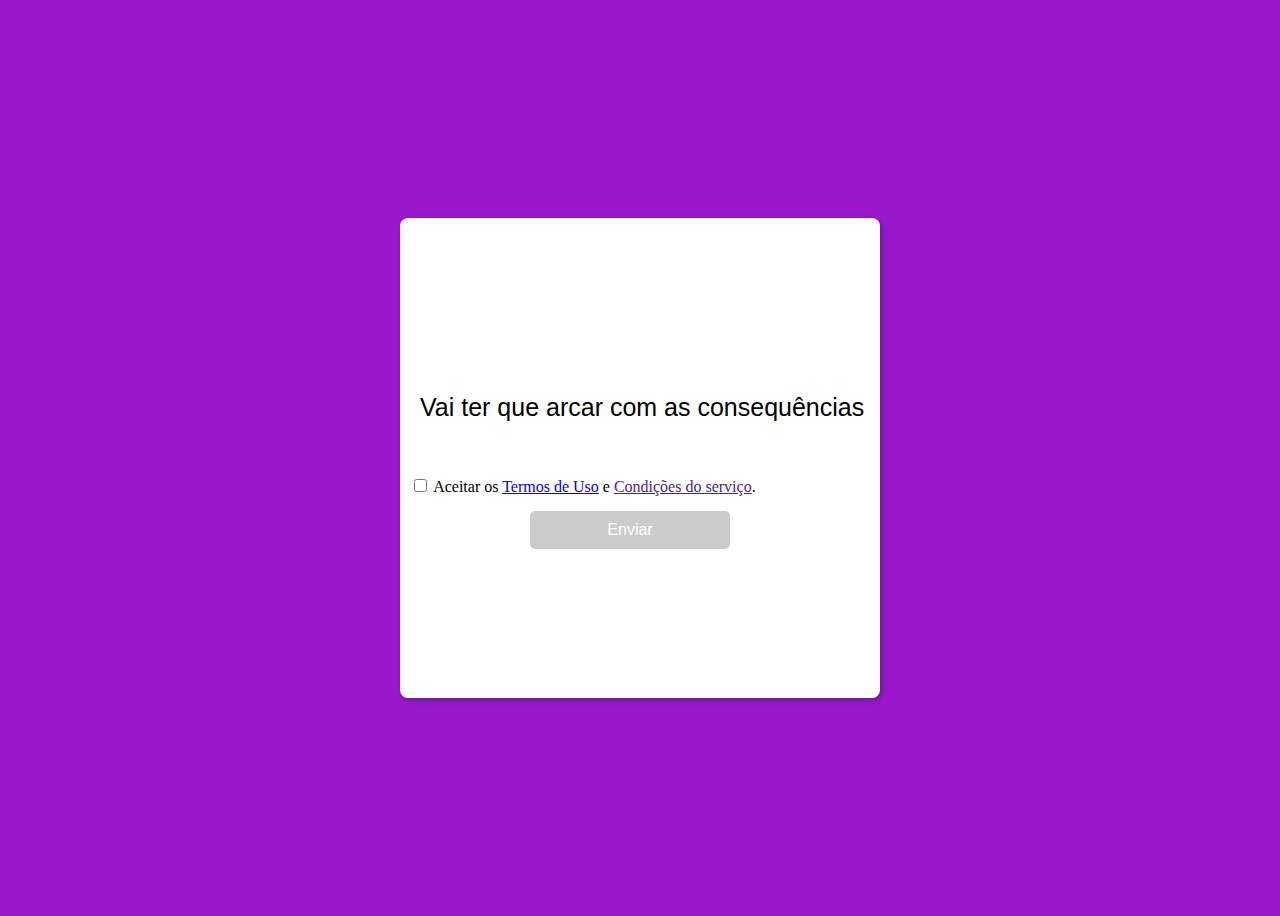
==== index2.html @ d2a5b833 "Update and rename serase2.html to index2.html" ====
<!DOCTYPE html>
<html lang="en">
  <head>
    <meta charset="UTF-8" />
    <meta name="viewport" content="width=device-width, initial-scale=1.0" />

    <link rel="stylesheet" href="serase2.css" />
    <link rel="shortcut icon" href="https://media.istockphoto.com/id/167222529/pt/vetorial/se-suspeitar-de-%C3%ADcones-emotivos.jpg?s=612x612&w=0&k=20&c=nFrIHW2AVz5m7MUg4P9ZKhvjYbugu7DIk2oMfq-U554=" type="image/x-icon">
    <title>Para Aline</title>
  </head>
  <body>
    <div class="card" id="card">
      <div class="question" id="question">
        <p>Vai ter que arcar com as consequências</p>
  <img src="https://i.pinimg.com/236x/bc/0d/d4/bc0dd42bce2bc4c926636771257da795.jpg" alt="">
    </div>
    <div class="checkbox-container">
      <input type="checkbox" id="caixaDeMarcacao">
      <label for="caixaDeMarcacao">Aceitar os <a href="Termos de Uso.html">Termos de Uso</a> e <a href="">Condições do serviço</a>.</label>
  </div>
  
   <a href=""><button  id="meuBotao"  disabled >Enviar</button></a>
  
    </div>
  </body>
 <script src="serase2.js"></script>
</html>
---- serase2.css ----
body {
    display: flex;
    align-items: center;
    justify-content: center;
    height: 100vh;

    background-color: #9918cc;
}

.card {
    display: flex;
    justify-content: center;
    flex-direction: column;


    max-width: 480px; height: 480px; margin: 0px; width: 480px;

    background-color: #fff;
    border-radius: 8px;
    box-shadow: 2px 2px 5px 1px rgba(0, 0, 0, 0.2);
}

.card > .question p {
    position: none;
    font-size: 25px;
    font-family: sans-serif;
    font-weight: 490;
    margin-left: 20px;
    margin-bottom: 30px;

}
.card p {
margin-left: 40px;
}

.card >.question img {
position: relative;
margin-left: 110px;
margin-bottom: 20px;
}

/* Estilo para a caixa de marcação */
.checkbox-container {
    display: inline-block;
    position: relative;
    margin-right: 15px;
    margin-left: 10px;
    margin-bottom: 15px;
}

.checkbox-custom {
    width: 25px;
    height: 25px;
    background-color: #fff;
    border: 2px solid #007bff;
    border-radius: 5px;
    cursor: pointer;
    position: absolute;
    top: 0;
    left: 0;
}

.checkbox-custom::after {
    content: '';
    width: 15px;
    height: 7px;
    border: solid #007bff;
    border-width: 0 2px 2px 0;
    transform: rotate(45deg);
    position: absolute;
    top: 4px;
    left: 7px;
    opacity: 0;
}

.checkbox-container input[type="checkbox"]:checked + .checkbox-custom::after {
    opacity: 1;
}

.checkbox-label {
    font-size: 16px;
    color: #333;
    cursor: pointer;
    padding-left: 35px;
    text-decoration: none;
}

/* Estilo para o botão */
#meuBotao {
    margin-left: 130px;
    width: 200px;
    padding: 10px 15px;
    font-size: 16px;
    background-color: #007bff;
    color: #fff;
    border: none;
    border-radius: 5px;
    cursor: pointer;
    transition: background-color 0.3s ease;
}

#meuBotao:disabled {
    background-color: #ccc;
    cursor: not-allowed;
}
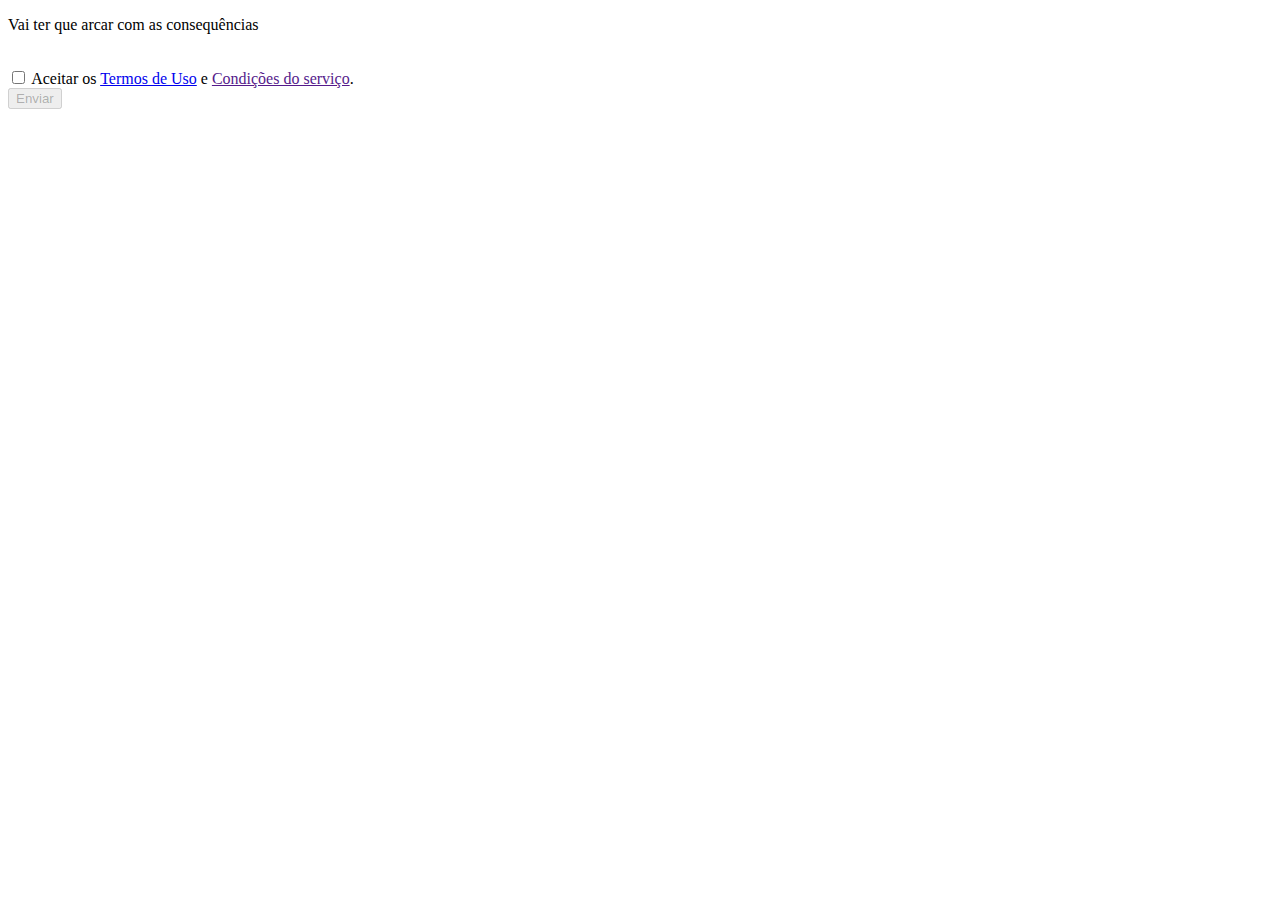
==== commit 2dc400f7: "Update index2.html" ====
--- a/index2.html
+++ b/index2.html
@@ -4,7 +4,7 @@
     <meta charset="UTF-8" />
     <meta name="viewport" content="width=device-width, initial-scale=1.0" />
 
-    <link rel="stylesheet" href="serase2.css" />
+    <link rel="stylesheet" href="style2.css" />
     <link rel="shortcut icon" href="https://media.istockphoto.com/id/167222529/pt/vetorial/se-suspeitar-de-%C3%ADcones-emotivos.jpg?s=612x612&w=0&k=20&c=nFrIHW2AVz5m7MUg4P9ZKhvjYbugu7DIk2oMfq-U554=" type="image/x-icon">
     <title>Para Aline</title>
   </head>
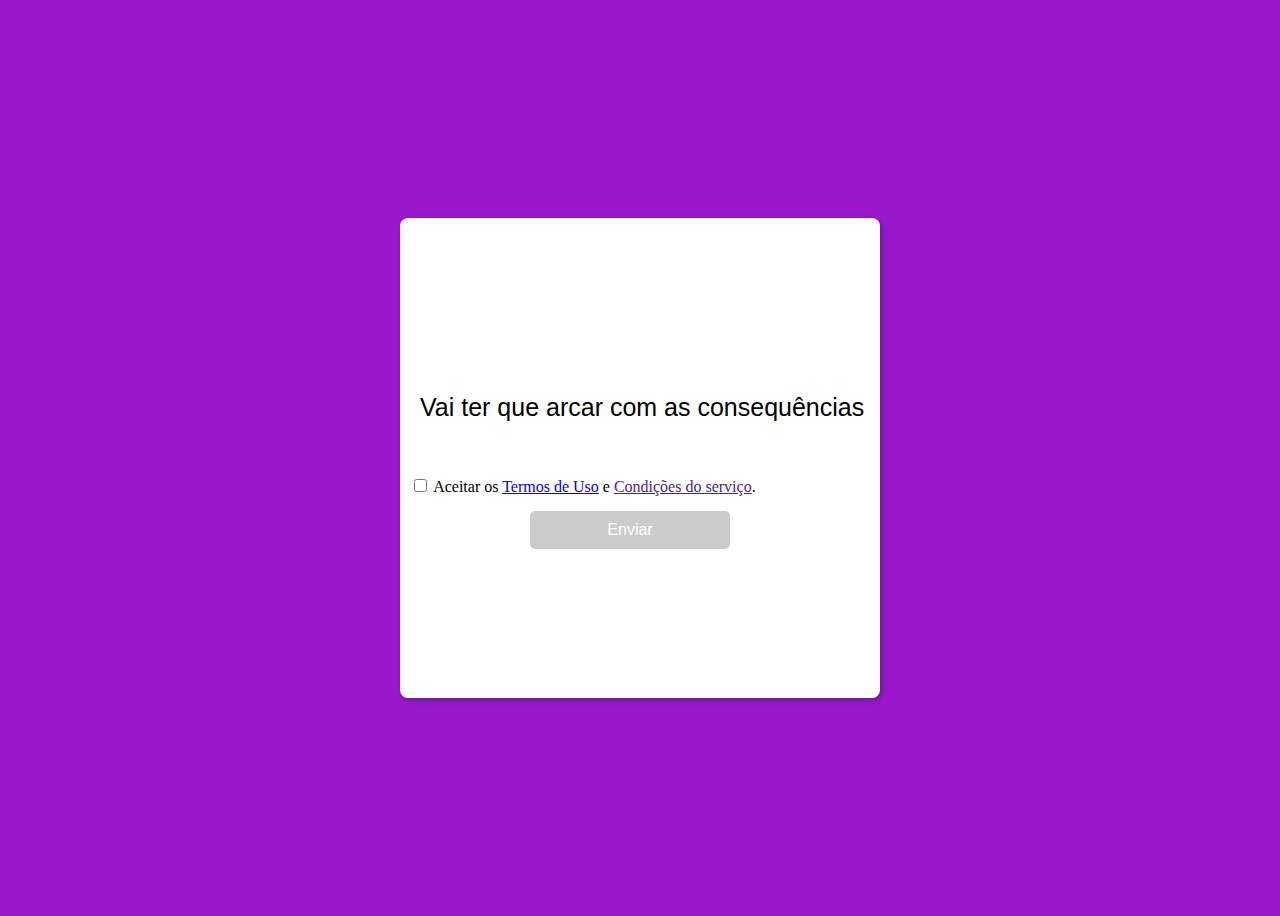
==== commit ee961679: "Update index2.html" ====
--- a/index2.html
+++ b/index2.html
@@ -23,5 +23,5 @@
   
     </div>
   </body>
- <script src="serase2.js"></script>
+ <script src="script2.js"></script>
 </html>
--- a/style2.css
+++ b/style2.css
@@ -0,0 +1,106 @@
+body {
+    display: flex;
+    align-items: center;
+    justify-content: center;
+    height: 100vh;
+
+    background-color: #9918cc;
+}
+
+.card {
+    display: flex;
+    justify-content: center;
+    flex-direction: column;
+
+
+    max-width: 480px; height: 480px; margin: 0px; width: 480px;
+
+    background-color: #fff;
+    border-radius: 8px;
+    box-shadow: 2px 2px 5px 1px rgba(0, 0, 0, 0.2);
+}
+
+.card > .question p {
+    position: none;
+    font-size: 25px;
+    font-family: sans-serif;
+    font-weight: 490;
+    margin-left: 20px;
+    margin-bottom: 30px;
+
+}
+.card p {
+margin-left: 40px;
+}
+
+.card >.question img {
+position: relative;
+margin-left: 110px;
+margin-bottom: 20px;
+}
+
+/* Estilo para a caixa de marcação */
+.checkbox-container {
+    display: inline-block;
+    position: relative;
+    margin-right: 15px;
+    margin-left: 10px;
+    margin-bottom: 15px;
+}
+
+.checkbox-custom {
+    width: 25px;
+    height: 25px;
+    background-color: #fff;
+    border: 2px solid #007bff;
+    border-radius: 5px;
+    cursor: pointer;
+    position: absolute;
+    top: 0;
+    left: 0;
+}
+
+.checkbox-custom::after {
+    content: '';
+    width: 15px;
+    height: 7px;
+    border: solid #007bff;
+    border-width: 0 2px 2px 0;
+    transform: rotate(45deg);
+    position: absolute;
+    top: 4px;
+    left: 7px;
+    opacity: 0;
+}
+
+.checkbox-container input[type="checkbox"]:checked + .checkbox-custom::after {
+    opacity: 1;
+}
+
+.checkbox-label {
+    font-size: 16px;
+    color: #333;
+    cursor: pointer;
+    padding-left: 35px;
+    text-decoration: none;
+}
+
+/* Estilo para o botão */
+#meuBotao {
+    margin-left: 130px;
+    width: 200px;
+    padding: 10px 15px;
+    font-size: 16px;
+    background-color: #007bff;
+    color: #fff;
+    border: none;
+    border-radius: 5px;
+    cursor: pointer;
+    transition: background-color 0.3s ease;
+}
+
+#meuBotao:disabled {
+    background-color: #ccc;
+    cursor: not-allowed;
+}
+
